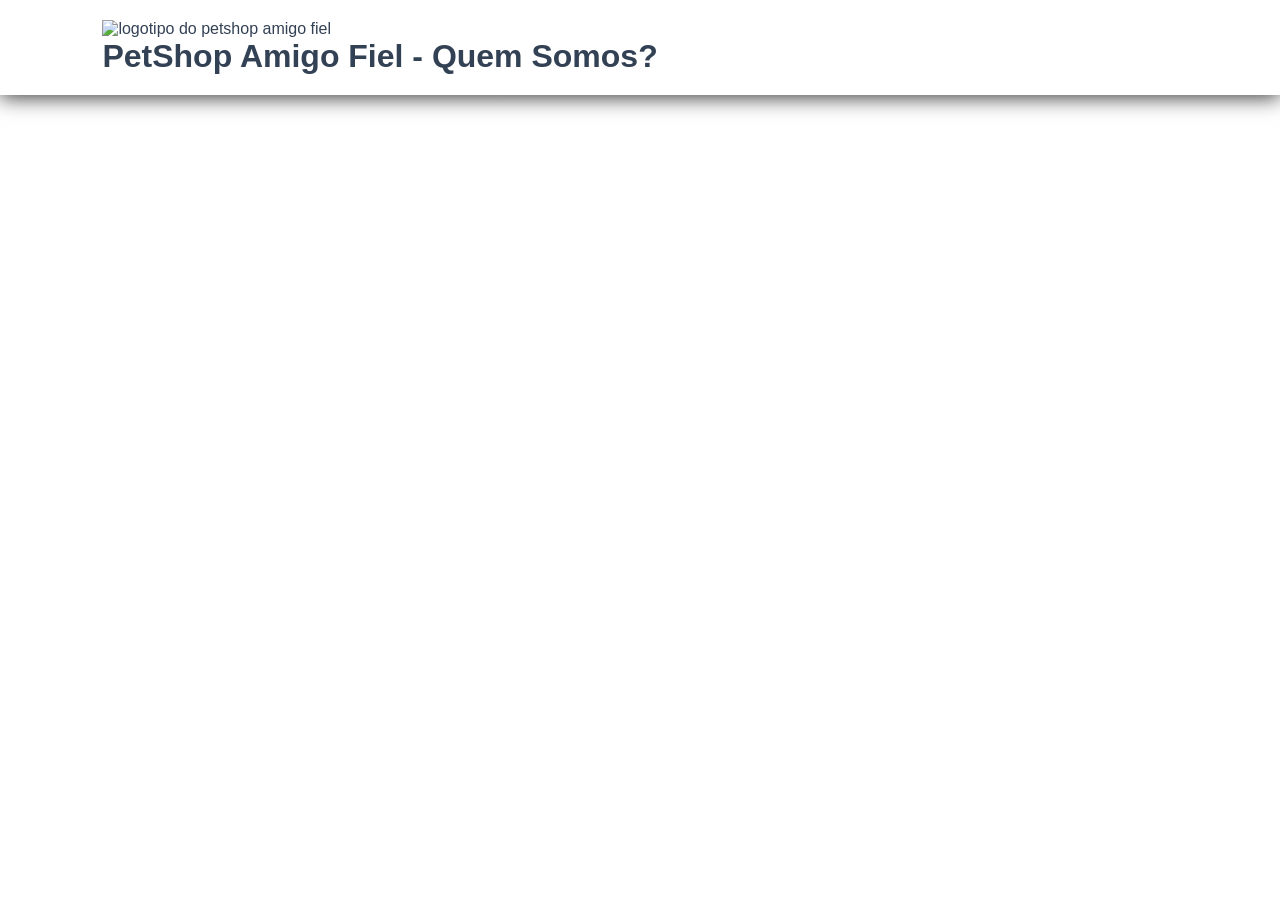
==== sobre.html @ 193ef47d "Projeto PetShop - desafios para melhorias." ====
<!DOCTYPE html>
<html lang="pt-BR">
<head>
    <meta charset="UTF-8">
    <meta name="viewport" content="width=device-width, initial-scale=1.0">
    <title>PetShop</title>

     <link rel="stylesheet" href="css/style.css" />
</head>
<body>
     <header>
    <div class="logo2">
      <img src="img/logo-transparente.png" alt="logotipo do petshop amigo fiel" width="100" />
      <h1>PetShop Amigo Fiel - Quem Somos?</h1>
    </div>
</body>
</html>
---- css/style.css ----
:root {
  --primaria: #0ea5e9;
  --secundaria: #f97316;
  --escuro: #0f172a;
  --claro: #ffff;
  --texto: #334155;
  --sombra: 0 8px 30px rgba(0, 0, 0, 0.2);
  --radius: 12px;
}

* {
  margin: 0;
  padding: 0;
  box-sizing: border-box;
  font-family: "Poppins", sans-serif;
}
html {
  scroll-behavior: smooth;
}
body {
  color: var(--texto);
  background:
    linear-gradient(rgba(255, 255, 255, 0.85), rgba(255, 255, 255, 0.91)),
    url(../img/fundo.png);

  background-attachment: fixed;
  background-size: 500px;
}

/* HEADER*/
header {
  position: sticky;
  top: 0;
  z-index: 9999;

  display: flex;
  justify-content: space-between;
  align-items: center;

  padding: 20px 8%;
  background: rgba(255, 255, 255, 0.75);
  backdrop-filter: blur(20px);
  -webkit-backdrop-filter: blur(20px);
  box-shadow: 0 2px 20px rgba(0, 0, 0, 0.8);
}

.Logo {
}
nav {
  display: flex;
  gap: 30px;
}

nav a {
  text-decoration: none;
  color: var(--escuro);
  font-weight: 600;
  transition: 0.3s;
}

nav a:hover {
  color: var(--secundaria);
}

#menu-btn {
  display: none;
  font-size: 34px;
  border: none;
  background: none;
  cursor: pointer;
  color: var(--primaria);
}

/* HERO */
.hero {
  min-height: 80dvh;
  background:
    linear-gradient(rgba(0, 0, 0, 0.45), rgba(0, 0, 0, 0.45)),
    url("../img/banner.png");
  background-size: cover;
  background-position: center;
  display: flex;
  align-items: center;
  justify-content: center;
  padding: 40px;
  color: var(--claro);
}
.hero-content {
  max-width: 800px;
  text-align: center;
}

.hero-content h1 {
  font-size: 64px;
  margin-bottom: 20px;
  line-height: 1.1;
}

.hero-content p {
  font-size: 24px;
  margin-bottom: 30px;
}
.btn {
  display: inline-block;
  background: var(--secundaria);
  padding: 18px 35px;
  border-radius: 50px;
  text-decoration: none;
  color: var(--claro);
  font-weight: 600;
  transition: 0.3;
  box-shadow: var(--sombra);
}

.btn:hover {
  transform: scale(1.1);
}

/* CONTAINER */

.container {
  padding: 90px 8%;
}

.container h2 {
  text-align: center;
  font-size: 42px;
  margin-bottom: 30px;
  color: var(--escuro);
}

/* CARDS */
.cards {
  display: flex;
  justify-content: space-between;
  flex-wrap: wrap;
  gap: 30px;
}
.card {
  background: rgba(255, 255, 255, 0.8);
  border-radius: var(--radius);
  box-shadow: var(--sombra);
  overflow: hidden;
  backdrop-filter: blur(20px);
  -webkit-backdrop-filter: blur(20px);
  transform: 0.4px;
}

.card:hover {
  transform: translate(-12px);
}

.card img {
  width: 100%;
  height: 250px;
  object-fit: cover;
}
.card h3 {
  padding: 20px 20px 10px;
  color: var(--primaria);
  font-size: 1.1rem;
}

.card p {
  padding: 0 20px 25px;
  color: var(--escuro);
}

.galeria {
  display: flex;
  justify-content: space-between;
  flex-wrap: wrap;
  gap: 16px;
}
.galeria img {
  height: 250px;
  object-fit: cover;
  border-radius: var(--radius);
  box-shadow: var(--sombra);
  transition: 0.4s;
}

.galeria img:hover {
  transform: scale(1.05);
}
/* FORM */
form {
  max-width: 700px;
  margin: auto;
  background: var(--claro);
  padding: 40px;
  border-radius: 25px;
  box-shadow: var(--sombra);

  display: flex;
  flex-direction: column;
  gap: 20px;
}

input,
textarea {
  padding: 18px;
  border: 2px solid #e2e8f0;
  border-radius: 12px;
  font-size: 16px;
}
input:focus,
textarea:focus {
  outline: none;
  border-color: var(--primaria);
}

button {
  padding: 18px;
  background: var(--primaria);
  color: var(--claro);
  border: none;
  border-radius: 12px;
  font-size: 18px;
  font-weight: 600;
  cursor: pointer;
  transition: 0.4s;
}

button:hover {
  background: #008bd0;
}
footer {
  background: var(--escuro);
  color: var(--claro);
  text-align: center;
  padding: 50px 20px;
  margin-top: 60px;
}

iframe {
  width: 100%;
  height: 450px;
  border: none;
  border-radius: 25px;
  box-shadow: var(--sombra);
}

/*RESPONSIVIDADE - MOBILE*/
@media (max-width: 768px) {
  #menu-btn {
    display: block;
  }
  nav {
    display: none;
    position: absolute;
    top: 85px;
    right: 20px;

    flex-direction: column;
    background: var(--claro);
    padding: 25px;
    border-radius: 20px;
    box-shadow: var(--sombra);
  }
  nav.ativo {
    display: flex;
  }
  .hero h1 {
    font-size: 38px;
  }
  .hero p {
    font-size: 18px;
  }
  h2 {
    font-size: 24px;
  }
  .galeria {
    grid-template-columns: 1fr;
    justify-content: center;
  }
}
/* REPONSIVIDADE - TABLET*/
  @media (min-width: 768px) and (max-width: 1200px){
}
.link{
color: var(--claro)
;

}


.produtos {
display: flex;
gap: 20px;
text-align: center;
}

.produtos img{
  height: 250px;
  width: 250px;
  object-fit: cover;
  border-radius: 30px;
  box-shadow: var(--sombra);
  transition: 0.3s;
margin: 25px;

}
.produtos img:hover{
transform: scale(1.05);
}

.produtos p{
text-align: center;
font-size: 15px;
}
.logo2 h1{
 display: flex;
   justify-content: center;

}
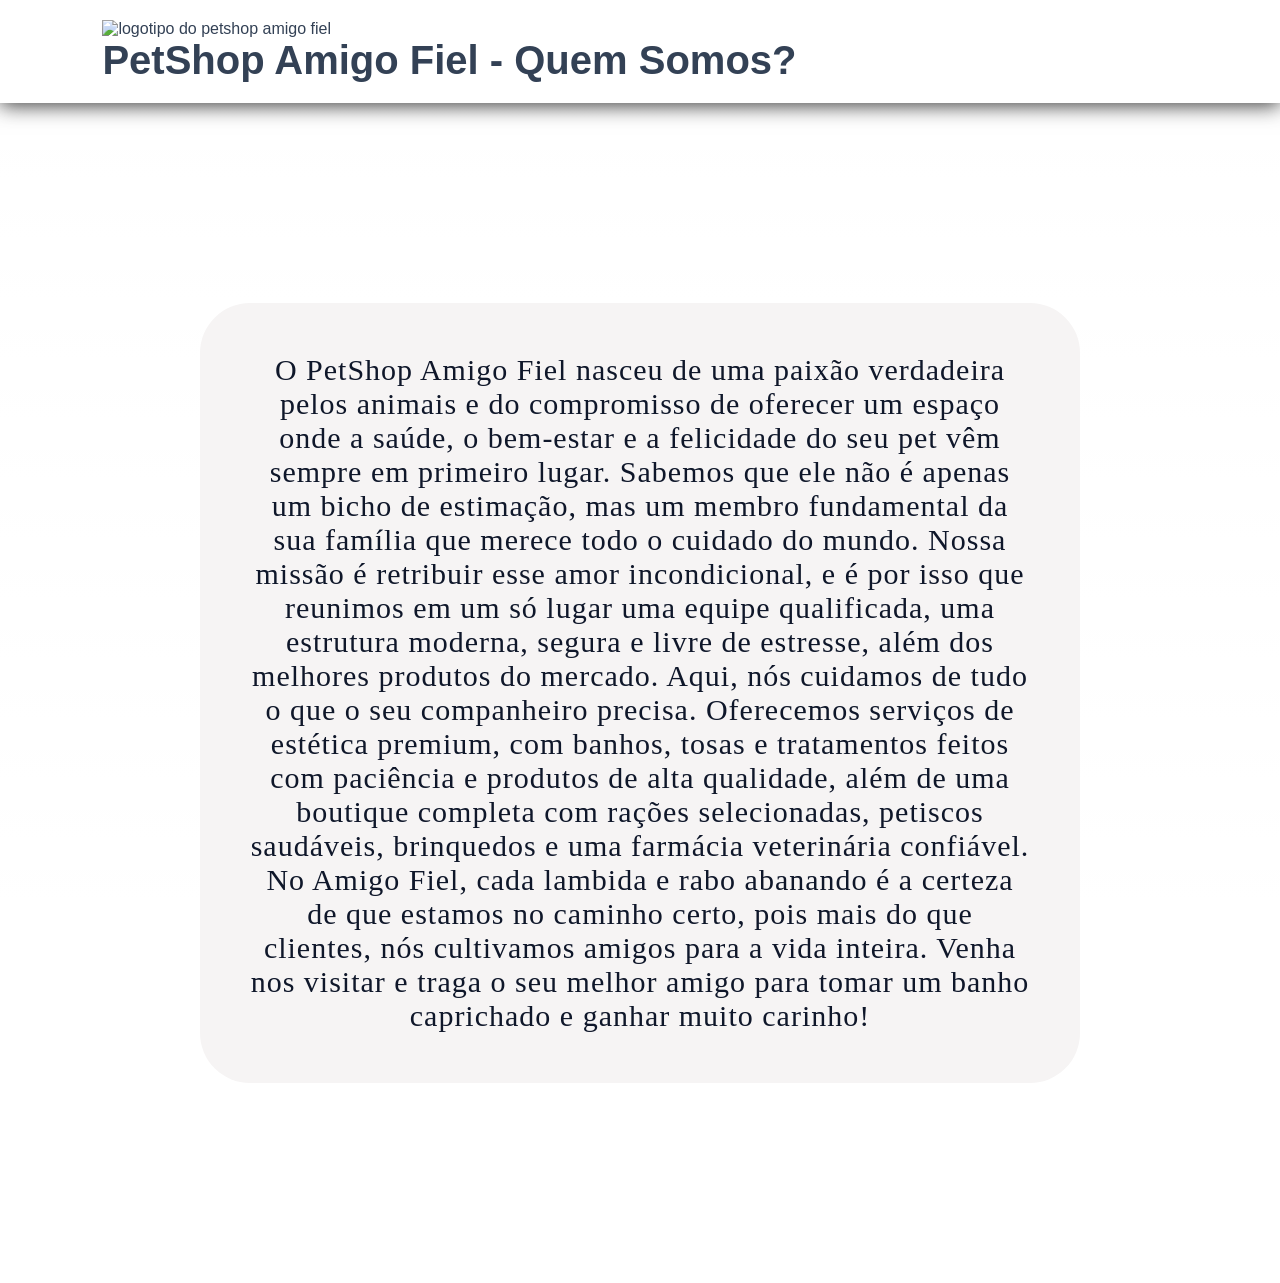
==== commit 7d0e654b: "Criação do arquivo README.md" ====
--- a/sobre.html
+++ b/sobre.html
@@ -13,5 +13,11 @@
       <img src="img/logo-transparente.png" alt="logotipo do petshop amigo fiel" width="100" />
       <h1>PetShop Amigo Fiel - Quem Somos?</h1>
     </div>
+</header>
+    <div class="texto">
+<p>O PetShop Amigo Fiel nasceu de uma paixão verdadeira pelos animais e do compromisso de oferecer um espaço onde a saúde, o bem-estar e a felicidade do seu pet vêm sempre em primeiro lugar. Sabemos que ele não é apenas um bicho de estimação, mas um membro fundamental da sua família que merece todo o cuidado do mundo. Nossa missão é retribuir esse amor incondicional, e é por isso que reunimos em um só lugar uma equipe qualificada, uma estrutura moderna, segura e livre de estresse, além dos melhores produtos do mercado.
+
+Aqui, nós cuidamos de tudo o que o seu companheiro precisa. Oferecemos serviços de estética premium, com banhos, tosas e tratamentos feitos com paciência e produtos de alta qualidade, além de uma boutique completa com rações selecionadas, petiscos saudáveis, brinquedos e uma farmácia veterinária confiável. No Amigo Fiel, cada lambida e rabo abanando é a certeza de que estamos no caminho certo, pois mais do que clientes, nós cultivamos amigos para a vida inteira. Venha nos visitar e traga o seu melhor amigo para tomar um banho caprichado e ganhar muito carinho!</p>
+</div>
 </body>
 </html>
--- a/css/style.css
+++ b/css/style.css
@@ -312,5 +312,20 @@
 .logo2 h1{
  display: flex;
    justify-content: center;
-
+font-size: 40px;
+box-shadow: rgba(0, 0, 0, 0.8);
+}
+.texto p{
+text-align: center;
+font-size: 30px;
+ background:#f6f4f4;
+ padding: 50px;
+ color: var(--escuro);
+ font-family: Georgia, 'Times New Roman', Times, serif;
+ border-radius: 50px;
+ letter-spacing: 1px;
+}
+.texto{
+margin: 100px;
+padding: 100px;
 }
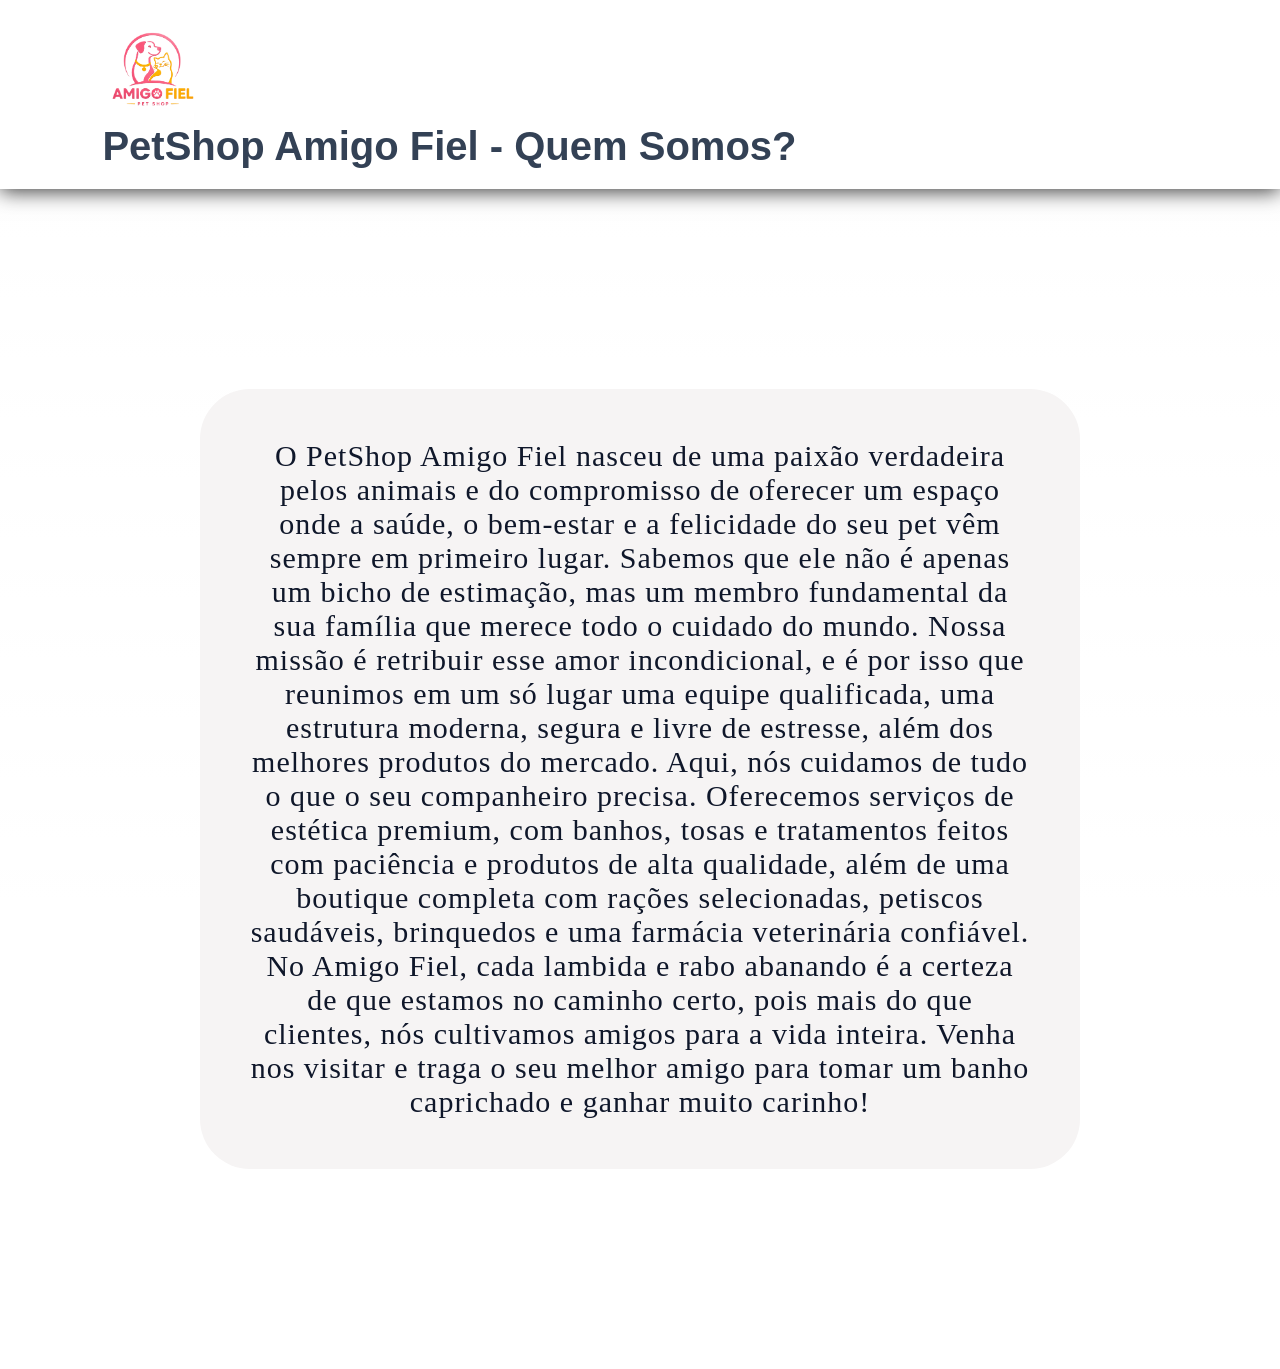
==== commit 8fa85f8f: "Melhorias do site PetShop - mudança na paleta de cor, modo dark e light" ====
--- a/sobre.html
+++ b/sobre.html
@@ -10,7 +10,7 @@
 <body>
      <header>
     <div class="logo2">
-      <img src="img/logo-transparente.png" alt="logotipo do petshop amigo fiel" width="100" />
+      <img src="img/logo2.png" alt="logotipo do petshop amigo fiel" width="100" />
       <h1>PetShop Amigo Fiel - Quem Somos?</h1>
     </div>
 </header>
--- a/css/style.css
+++ b/css/style.css
@@ -1,11 +1,24 @@
 :root {
-  --primaria: #0ea5e9;
-  --secundaria: #f97316;
   --escuro: #0f172a;
   --claro: #ffff;
   --texto: #334155;
   --sombra: 0 8px 30px rgba(0, 0, 0, 0.2);
   --radius: 12px;
+  --rosa: #f8a7bc;
+  --amarelo: #f7c45a;
+}
+
+@media (prefers-color-scheme: dark) {
+  :root {
+    --claro: #0f172a;
+    --escuro: #ffff;
+    --texto: #334155;
+    --sombra: 0 8px 30px rgba(0, 0, 0, 0.2);
+    --radius: 12px;
+    --amarelo: #f8a7bc;
+    --rosa: #f7c45a;
+
+  }
 }
 
 * {
@@ -59,7 +72,8 @@
 }
 
 nav a:hover {
-  color: var(--secundaria);
+  color: var(--rosa);
+
 }
 
 #menu-btn {
@@ -76,7 +90,7 @@
   min-height: 80dvh;
   background:
     linear-gradient(rgba(0, 0, 0, 0.45), rgba(0, 0, 0, 0.45)),
-    url("../img/banner.png");
+    url("../img/fotopaginainicial2.png");
   background-size: cover;
   background-position: center;
   display: flex;
@@ -102,7 +116,7 @@
 }
 .btn {
   display: inline-block;
-  background: var(--secundaria);
+  background: var(--rosa);
   padding: 18px 35px;
   border-radius: 50px;
   text-decoration: none;
@@ -212,7 +226,7 @@
 
 button {
   padding: 18px;
-  background: var(--primaria);
+  background: var(--rosa);
   color: var(--claro);
   border: none;
   border-radius: 12px;
@@ -223,10 +237,10 @@
 }
 
 button:hover {
-  background: #008bd0;
+  background: var(--amarelo);
 }
 footer {
-  background: var(--escuro);
+  background: var(--amarelo);
   color: var(--claro);
   text-align: center;
   padding: 50px 20px;
@@ -276,56 +290,59 @@
   }
 }
 /* REPONSIVIDADE - TABLET*/
-  @media (min-width: 768px) and (max-width: 1200px){
-}
-.link{
-color: var(--claro)
-;
-
-}
-
+@media (min-width: 768px) and (max-width: 1200px) {
+}
+.link {
+  color: var(--claro);
+}
 
 .produtos {
-display: flex;
-gap: 20px;
-text-align: center;
-}
-
-.produtos img{
+  display: flex;
+  gap: 20px;
+  text-align: center;
+}
+
+.produtos img {
   height: 250px;
   width: 250px;
   object-fit: cover;
   border-radius: 30px;
   box-shadow: var(--sombra);
   transition: 0.3s;
-margin: 25px;
-
-}
-.produtos img:hover{
-transform: scale(1.05);
-}
-
-.produtos p{
-text-align: center;
-font-size: 15px;
-}
-.logo2 h1{
- display: flex;
-   justify-content: center;
-font-size: 40px;
-box-shadow: rgba(0, 0, 0, 0.8);
-}
-.texto p{
-text-align: center;
-font-size: 30px;
- background:#f6f4f4;
- padding: 50px;
- color: var(--escuro);
- font-family: Georgia, 'Times New Roman', Times, serif;
- border-radius: 50px;
- letter-spacing: 1px;
-}
-.texto{
-margin: 100px;
-padding: 100px;
-}+  margin: 25px;
+}
+.produtos img:hover {
+  transform: scale(1.05);
+}
+
+.produtos p {
+  text-align: center;
+  font-size: 15px;
+}
+.logo2 h1 {
+  display: flex;
+  justify-content: center;
+  font-size: 40px;
+  box-shadow: rgba(0, 0, 0, 0.8);
+}
+.texto p {
+  text-align: center;
+  font-size: 30px;
+  background: #f6f4f4;
+  padding: 50px;
+  color: var(--escuro);
+  font-family: Georgia, "Times New Roman", Times, serif;
+  border-radius: 50px;
+  letter-spacing: 1px;
+}
+.texto {
+  margin: 100px;
+  padding: 100px;
+}
+#tema-btn {
+  width: 60px;
+  height: 60px;
+  border-radius: 50%;
+  background: var(--rosa);
+
+}
